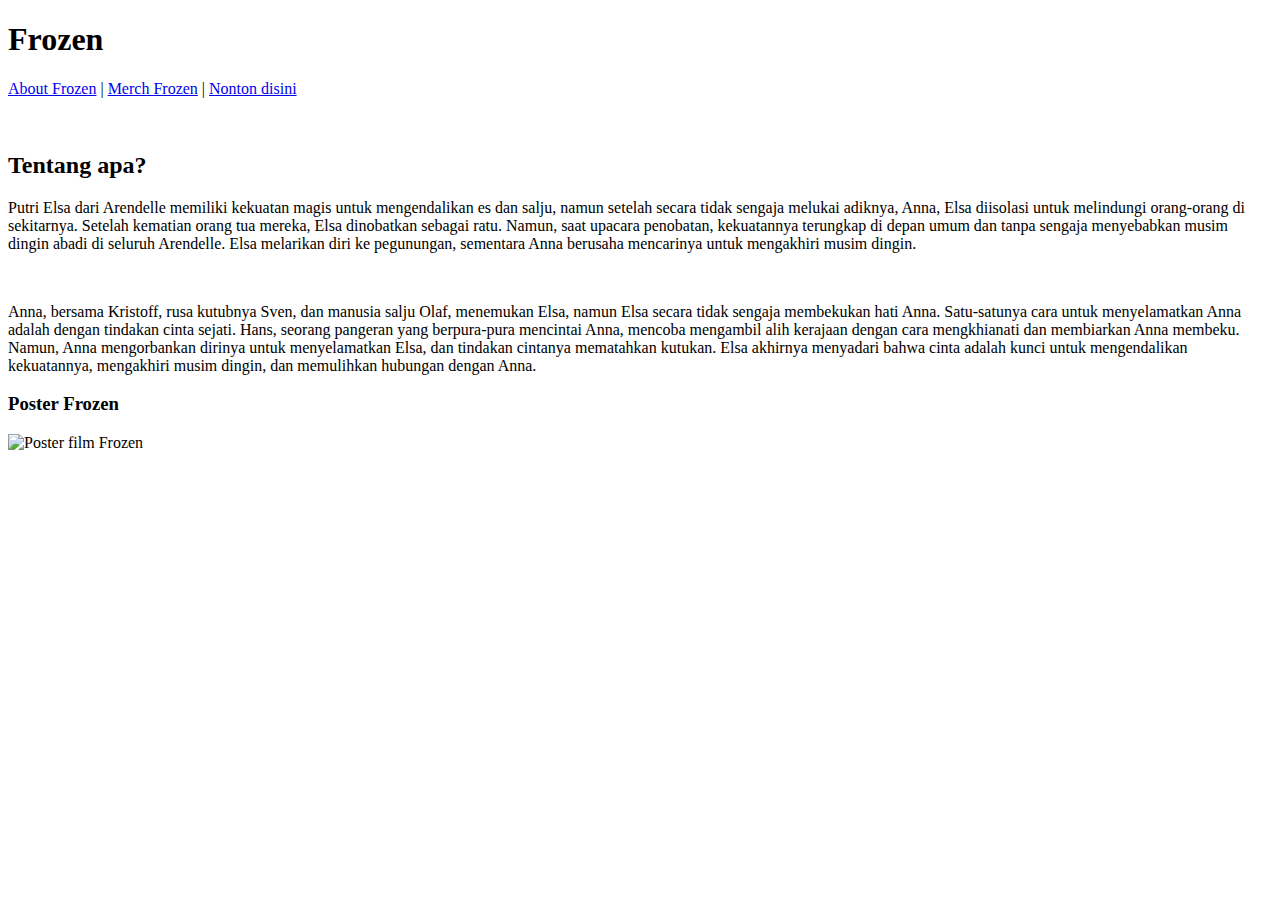
==== html/halbaru.html @ 741de5ef "Add files via upload" ====
<!DOCTYPE html> <!--Mengindikasikan bahwa ini merupakan dokumen html-->
<html>          <!--Permulaan elemen html di dokumen html-->
    <header>    <!--Permulaan elemen header di dokumen html-->
        <title>Halaman baru Pemweb</title> <!--Judul Website-->
        <body>  <!--Permulaan elemen body di dokumen html-->
            <h1>Frozen</h1>  <!--Menulis heading 1-->
            <p><a href = "https://id.wikipedia.org/wiki/Frozen_(film_2013)">About Frozen</a> | <a href = "https://www.disneystore.com/movies-shows/disney/frozen/">Merch Frozen</a> | <a href = "https://www.hotstar.com/id/onboarding?ref=%2Fid">Nonton disini</a></p> <!--Untuk mengupload link di dalam website.-->
            <br> <!--line break-->
            <h2>Tentang apa?</h2> <!--Menulis heading 2-->
            <p>Putri Elsa dari Arendelle memiliki kekuatan magis untuk mengendalikan es dan salju, namun setelah secara tidak sengaja melukai adiknya, Anna, Elsa diisolasi untuk melindungi orang-orang di sekitarnya. Setelah kematian orang tua mereka, Elsa dinobatkan sebagai ratu. Namun, saat upacara penobatan, kekuatannya terungkap di depan umum dan tanpa sengaja menyebabkan musim dingin abadi di seluruh Arendelle. Elsa melarikan diri ke pegunungan, sementara Anna berusaha mencarinya untuk mengakhiri musim dingin.</p> <!--Menulis paragraf.-->
            <br> <!--line break-->
            <p>Anna, bersama Kristoff, rusa kutubnya Sven, dan manusia salju Olaf, menemukan Elsa, namun Elsa secara tidak sengaja membekukan hati Anna. Satu-satunya cara untuk menyelamatkan Anna adalah dengan tindakan cinta sejati. Hans, seorang pangeran yang berpura-pura mencintai Anna, mencoba mengambil alih kerajaan dengan cara mengkhianati dan membiarkan Anna membeku. Namun, Anna mengorbankan dirinya untuk menyelamatkan Elsa, dan tindakan cintanya mematahkan kutukan. Elsa akhirnya menyadari bahwa cinta adalah kunci untuk mengendalikan kekuatannya, mengakhiri musim dingin, dan memulihkan hubungan dengan Anna.</p> <!--Menulis paragraf.-->
            <h3>Poster Frozen</h3> <!--Menulis heading 3-->
            <img src="Foto/Frozen_(2013_film)_poster.jpg" alt = "Poster film Frozen" title = "Poster Frozen"> <!--Untuk mengupload foto dari folder foto ke dalam website-->
        </body> <!--Berakhirnya elemen body di dokumen html-->
    </header> <!--Berakhirnya elemen header di dokumen html-->
</html> <!--Berakhirnya elemen html di dokumen html-->
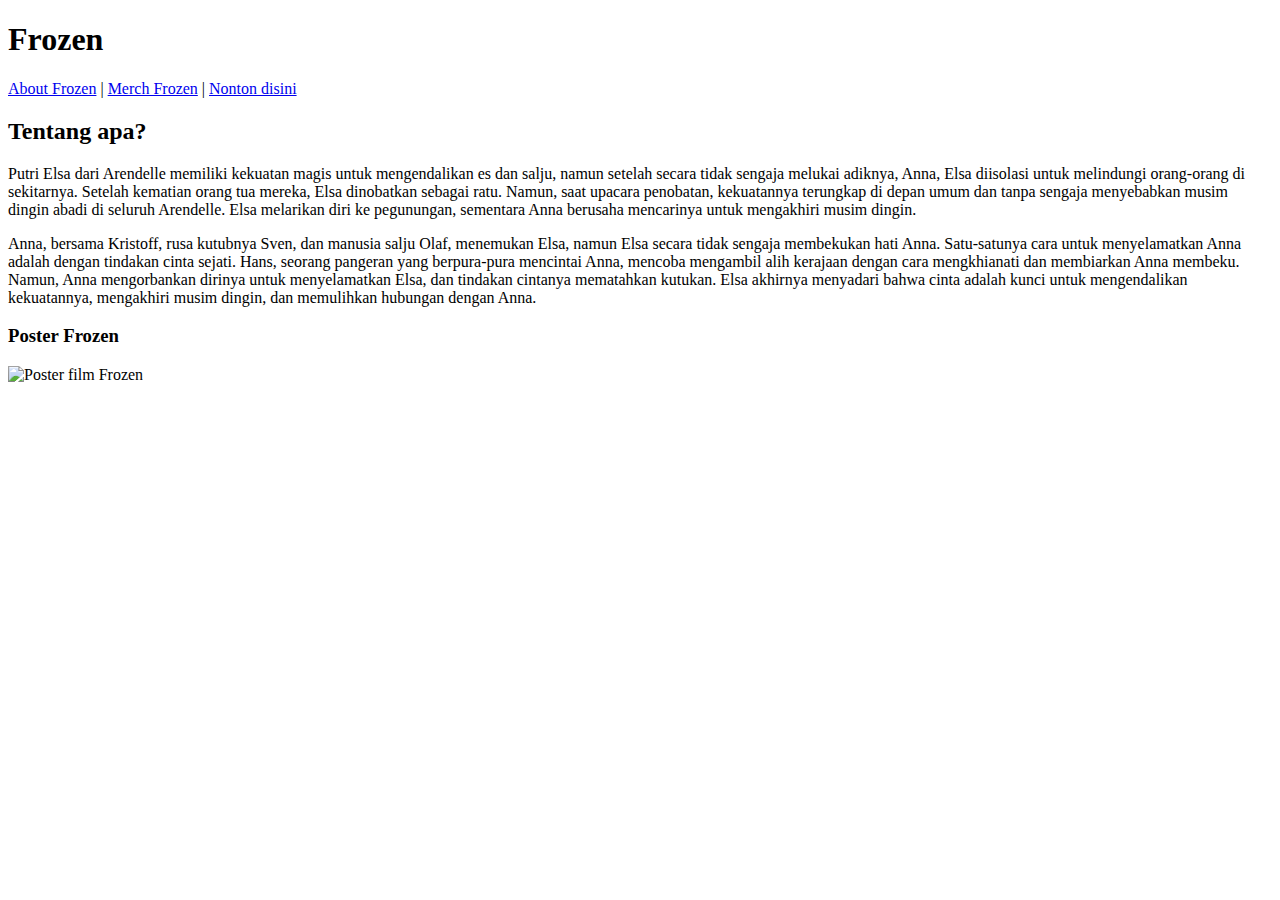
==== commit eee20f91: "Add files via upload" ====
--- a/html/halbaru.html
+++ b/html/halbaru.html
@@ -1,17 +1,30 @@
-<!DOCTYPE html> <!--Mengindikasikan bahwa ini merupakan dokumen html-->
-<html>          <!--Permulaan elemen html di dokumen html-->
-    <header>    <!--Permulaan elemen header di dokumen html-->
-        <title>Halaman baru Pemweb</title> <!--Judul Website-->
-        <body>  <!--Permulaan elemen body di dokumen html-->
-            <h1>Frozen</h1>  <!--Menulis heading 1-->
-            <p><a href = "https://id.wikipedia.org/wiki/Frozen_(film_2013)">About Frozen</a> | <a href = "https://www.disneystore.com/movies-shows/disney/frozen/">Merch Frozen</a> | <a href = "https://www.hotstar.com/id/onboarding?ref=%2Fid">Nonton disini</a></p> <!--Untuk mengupload link di dalam website.-->
-            <br> <!--line break-->
-            <h2>Tentang apa?</h2> <!--Menulis heading 2-->
-            <p>Putri Elsa dari Arendelle memiliki kekuatan magis untuk mengendalikan es dan salju, namun setelah secara tidak sengaja melukai adiknya, Anna, Elsa diisolasi untuk melindungi orang-orang di sekitarnya. Setelah kematian orang tua mereka, Elsa dinobatkan sebagai ratu. Namun, saat upacara penobatan, kekuatannya terungkap di depan umum dan tanpa sengaja menyebabkan musim dingin abadi di seluruh Arendelle. Elsa melarikan diri ke pegunungan, sementara Anna berusaha mencarinya untuk mengakhiri musim dingin.</p> <!--Menulis paragraf.-->
-            <br> <!--line break-->
-            <p>Anna, bersama Kristoff, rusa kutubnya Sven, dan manusia salju Olaf, menemukan Elsa, namun Elsa secara tidak sengaja membekukan hati Anna. Satu-satunya cara untuk menyelamatkan Anna adalah dengan tindakan cinta sejati. Hans, seorang pangeran yang berpura-pura mencintai Anna, mencoba mengambil alih kerajaan dengan cara mengkhianati dan membiarkan Anna membeku. Namun, Anna mengorbankan dirinya untuk menyelamatkan Elsa, dan tindakan cintanya mematahkan kutukan. Elsa akhirnya menyadari bahwa cinta adalah kunci untuk mengendalikan kekuatannya, mengakhiri musim dingin, dan memulihkan hubungan dengan Anna.</p> <!--Menulis paragraf.-->
-            <h3>Poster Frozen</h3> <!--Menulis heading 3-->
-            <img src="Foto/Frozen_(2013_film)_poster.jpg" alt = "Poster film Frozen" title = "Poster Frozen"> <!--Untuk mengupload foto dari folder foto ke dalam website-->
-        </body> <!--Berakhirnya elemen body di dokumen html-->
-    </header> <!--Berakhirnya elemen header di dokumen html-->
-</html> <!--Berakhirnya elemen html di dokumen html-->+<!DOCTYPE html> <!-- Mengindikasikan bahwa ini merupakan dokumen HTML -->
+<html lang="en"> <!-- Permulaan elemen HTML di dokumen HTML -->
+<head> <!-- Bagian head berisi metadata dan informasi tentang dokumen -->
+    <meta charset="UTF-8"> <!-- Menetapkan encoding karakter dokumen sebagai UTF-8 -->
+    <meta name="viewport" content="width=device-width, initial-scale=1.0"> <!-- Mengatur viewport untuk responsif pada perangkat mobile -->
+    <title>Halaman Baru Pemweb</title> <!-- Judul halaman yang ditampilkan di tab browser -->
+</head>
+<body>  <!-- Bagian body berisi konten utama dari dokumen HTML -->
+    <header> <!-- Bagian header biasanya berisi informasi penting seperti judul dan navigasi -->
+        <h1>Frozen</h1> <!-- Heading 1 yang menunjukkan judul utama halaman -->
+        <nav> <!-- Elemen nav berisi link navigasi ke bagian lain dari website atau sumber daya eksternal -->
+            <a href="https://id.wikipedia.org/wiki/Frozen_(film_2013)">About Frozen</a> | <!-- Link menuju informasi tentang film Frozen di Wikipedia -->
+            <a href="https://www.disneystore.com/movies-shows/disney/frozen/">Merch Frozen</a> | <!-- Link menuju halaman merchandise Frozen di Disney Store -->
+            <a href="https://www.hotstar.com/id/onboarding?ref=%2Fid">Nonton disini</a> <!-- Link menuju halaman untuk menonton film di Hotstar -->
+        </nav>
+    </header>
+    <main> <!-- Bagian main berisi konten utama halaman -->
+        <section id="tentang"> <!-- Bagian section digunakan untuk mengelompokkan konten-->
+            <h2>Tentang apa?</h2> <!-- Heading 2 untuk sub-judul di bagian ini -->
+            <p>Putri Elsa dari Arendelle memiliki kekuatan magis untuk mengendalikan es dan salju, namun setelah secara tidak sengaja melukai adiknya, Anna, Elsa diisolasi untuk melindungi orang-orang di sekitarnya. Setelah kematian orang tua mereka, Elsa dinobatkan sebagai ratu. Namun, saat upacara penobatan, kekuatannya terungkap di depan umum dan tanpa sengaja menyebabkan musim dingin abadi di seluruh Arendelle. Elsa melarikan diri ke pegunungan, sementara Anna berusaha mencarinya untuk mengakhiri musim dingin.</p> <!-- Paragraf yang menjelaskan latar belakang cerita film Frozen -->
+            <p>Anna, bersama Kristoff, rusa kutubnya Sven, dan manusia salju Olaf, menemukan Elsa, namun Elsa secara tidak sengaja membekukan hati Anna. Satu-satunya cara untuk menyelamatkan Anna adalah dengan tindakan cinta sejati. Hans, seorang pangeran yang berpura-pura mencintai Anna, mencoba mengambil alih kerajaan dengan cara mengkhianati dan membiarkan Anna membeku. Namun, Anna mengorbankan dirinya untuk menyelamatkan Elsa, dan tindakan cintanya mematahkan kutukan. Elsa akhirnya menyadari bahwa cinta adalah kunci untuk mengendalikan kekuatannya, mengakhiri musim dingin, dan memulihkan hubungan dengan Anna.</p> <!-- Paragraf yang melanjutkan cerita dan menyimpulkan plot film -->
+        </section>
+
+        <section id="poster"> <!-- Bagian section lain yang menampilkan poster film -->
+            <h3>Poster Frozen</h3> <!-- Heading 3 untuk sub-judul dalam bagian ini -->
+            <img src="Foto/Frozen_(2013_film)_poster.jpg" alt="Poster film Frozen" title="Poster Frozen"> <!-- Menampilkan gambar poster film dengan atribut alt dan title untuk aksesibilitas -->
+        </section>
+    </main>
+</body> <!-- Berakhirnya elemen body di dokumen HTML -->
+</html> <!-- Berakhirnya elemen HTML di dokumen HTML -->
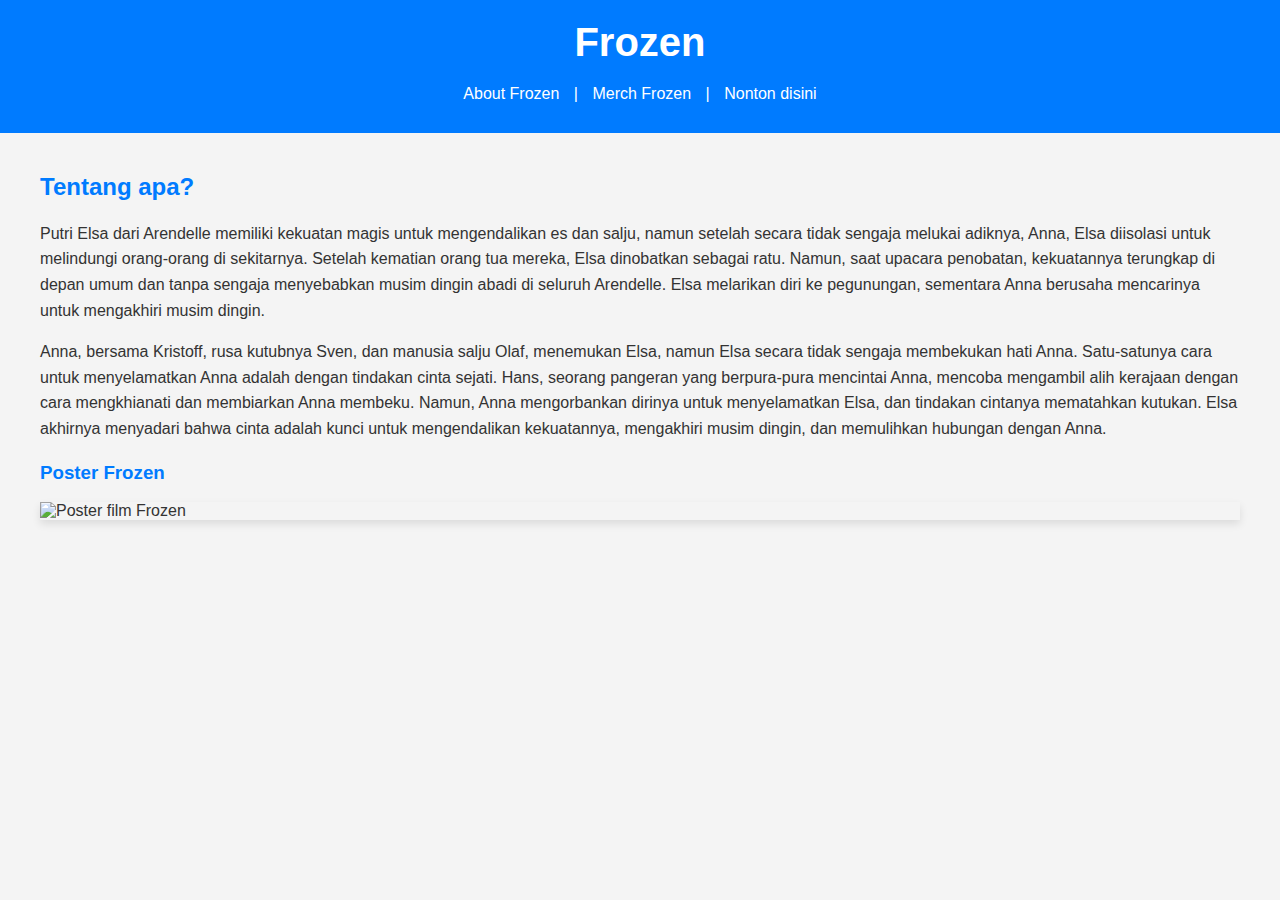
==== commit 025e0af7: "Add files via upload" ====
--- a/html/halbaru.html
+++ b/html/halbaru.html
@@ -4,6 +4,7 @@
     <meta charset="UTF-8"> <!-- Menetapkan encoding karakter dokumen sebagai UTF-8 -->
     <meta name="viewport" content="width=device-width, initial-scale=1.0"> <!-- Mengatur viewport untuk responsif pada perangkat mobile -->
     <title>Halaman Baru Pemweb</title> <!-- Judul halaman yang ditampilkan di tab browser -->
+    <link rel="stylesheet" href="labpemweb.css"><!--Untuk mengimplementasikan style css ke dalam html-->
 </head>
 <body>  <!-- Bagian body berisi konten utama dari dokumen HTML -->
     <header> <!-- Bagian header biasanya berisi informasi penting seperti judul dan navigasi -->
--- a/html/labpemweb.css
+++ b/html/labpemweb.css
@@ -0,0 +1,63 @@
+body {
+    font-family: Arial, sans-serif;
+    margin: 0;
+    padding: 0;
+    background-color: #f4f4f4;
+    color: #333;
+}
+
+header {
+    background-color: #007bff;
+    color: white;
+    padding: 20px;
+    text-align: center;
+}
+
+header h1 {
+    margin: 0;
+    font-size: 2.5rem;
+}
+
+nav {
+    margin-top: 10px;
+}
+
+nav a {
+    color: white;
+    text-decoration: none;
+    padding: 10px;
+    display: inline-block;
+}
+
+nav a:hover {
+    background-color: #0056b3;
+    border-radius: 5px;
+}
+
+
+main {
+    padding: 20px;
+    max-width: 1200px;
+    margin: 0 auto;
+}
+
+main section {
+    margin-bottom: 20px;
+}
+
+main h2, main h3 {
+    color: #007bff;
+}
+
+main p {
+    line-height: 1.6;
+}
+
+img {
+    max-width: 100%;
+    height: auto;
+    display: block;
+    margin: 0 auto;
+    box-shadow: 0 4px 8px rgba(0, 0, 0, 0.1);
+}
+
